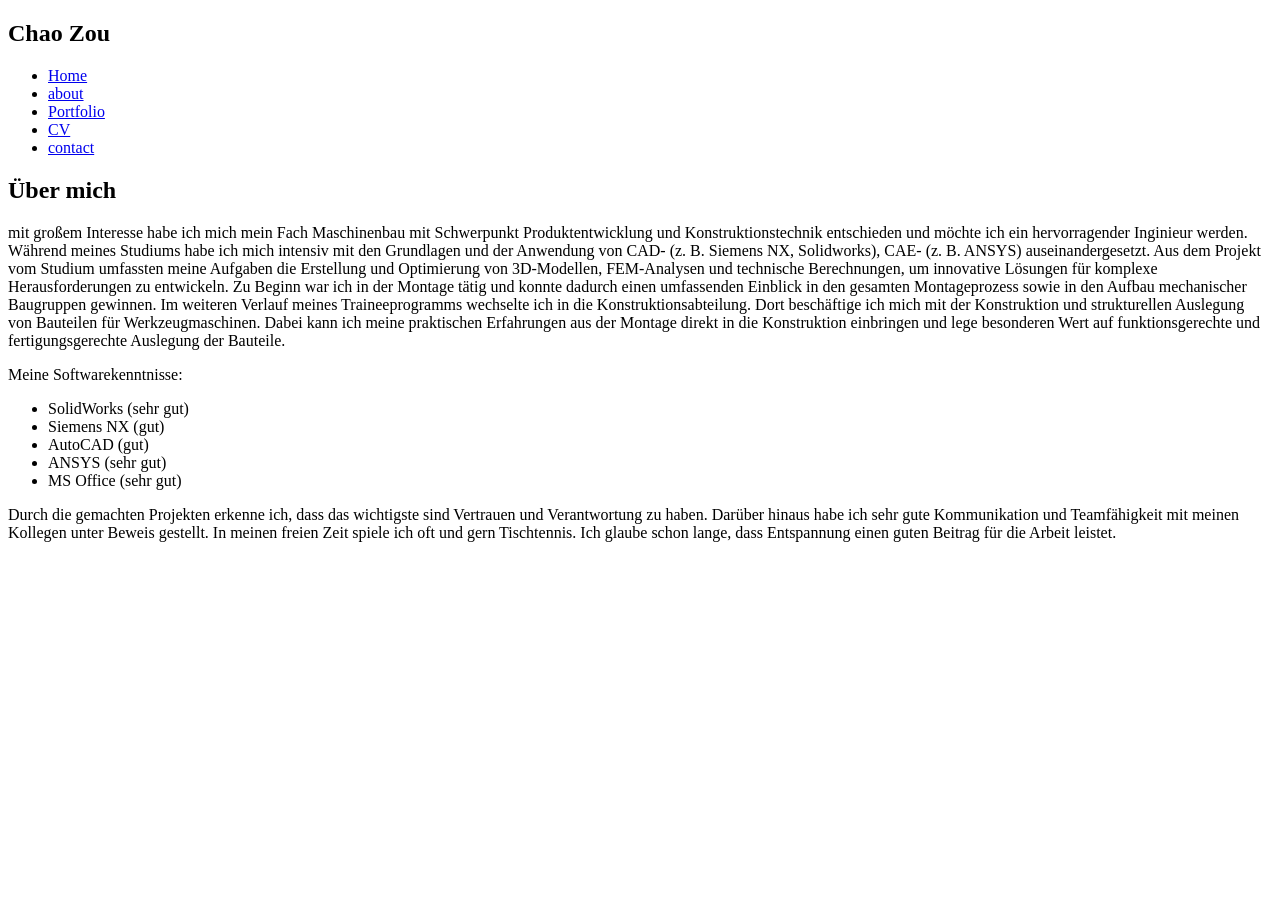
==== about.html @ 22729970 "Update about.html" ====
<!DOCTYPE html>
<html>
<head>
<meta charset="UTF-8">
<title>Über mich</title>
<link rel="stylesheet" href="css/style.css">
</head>

<body>

<nav>
<h2 class="logo">Chao Zou</h2>

<ul>
<li><a href="index.html">Home</a></li>
<li><a href="about.html">about</a></li>
<li><a href="portfolio.html">Portfolio</a></li>
<li><a href="cv.html">CV</a></li>
<li><a href="contact.html">contact</a></li>
</ul>
</nav>

<section class="content">

<h1>Über mich</h1>

<p>
mit großem Interesse habe ich mich mein Fach Maschinenbau mit Schwerpunkt Produktentwicklung und Konstruktionstechnik entschieden und möchte ich ein hervorragender Inginieur werden. 
Während meines Studiums habe ich mich intensiv mit den Grundlagen und der Anwendung von CAD- (z. B. Siemens NX, Solidworks), CAE- (z. B. ANSYS) auseinandergesetzt. Aus dem Projekt vom Studium umfassten meine Aufgaben die Erstellung und Optimierung von 3D-Modellen, FEM-Analysen und technische Berechnungen, um innovative Lösungen für komplexe Herausforderungen zu entwickeln.
Zu Beginn war ich in der Montage tätig und konnte dadurch einen umfassenden Einblick in den gesamten Montageprozess sowie in den Aufbau mechanischer Baugruppen gewinnen. Im weiteren Verlauf meines Traineeprogramms wechselte ich in die Konstruktionsabteilung. Dort beschäftige ich mich mit der Konstruktion und strukturellen Auslegung von Bauteilen für Werkzeugmaschinen. Dabei kann ich meine praktischen Erfahrungen aus der Montage direkt in die Konstruktion einbringen und lege besonderen Wert auf funktionsgerechte und fertigungsgerechte Auslegung der Bauteile.
</p>

<p>
Meine Softwarekenntnisse:
</p>

<ul>
<li>SolidWorks (sehr gut)</li>
<li>Siemens NX (gut)</li>
<li>AutoCAD (gut)</li>
<li>ANSYS (sehr gut)</li>
<li>MS Office (sehr gut)</li>
</ul>

<p>
Durch die gemachten Projekten erkenne ich, dass das wichtigste sind Vertrauen und Verantwortung zu haben. Darüber hinaus habe ich sehr gute Kommunikation und Teamfähigkeit mit meinen Kollegen unter Beweis gestellt. In meinen freien Zeit spiele ich oft und gern Tischtennis. Ich glaube schon lange, dass Entspannung einen guten Beitrag für die Arbeit leistet.
</p>

</section>

</body>
</html>
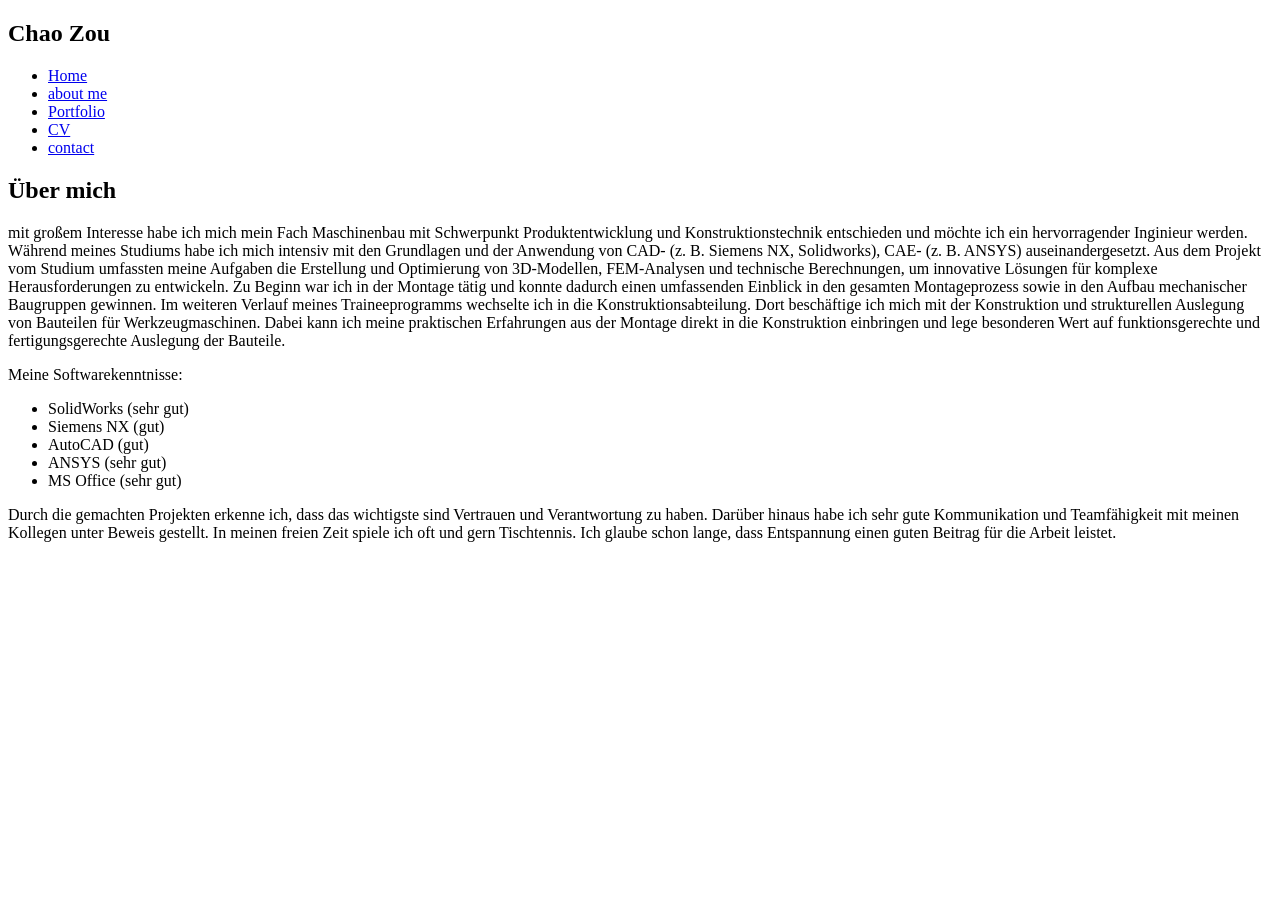
==== commit 6f9f295f: "Update about.html" ====
--- a/about.html
+++ b/about.html
@@ -13,7 +13,7 @@
 
 <ul>
 <li><a href="index.html">Home</a></li>
-<li><a href="about.html">about</a></li>
+<li><a href="about.html">about me</a></li>
 <li><a href="portfolio.html">Portfolio</a></li>
 <li><a href="cv.html">CV</a></li>
 <li><a href="contact.html">contact</a></li>
--- a/css/style.css
+++ b/css/style.css
@@ -0,0 +1,17 @@
+.project-card{
+background:white;
+border-radius:10px;
+box-shadow:0 6px 15px rgba(0,0,0,0.1);
+padding:20px;
+transition:0.3s;
+}
+
+.project-card:hover{
+transform:translateY(-5px);
+}
+
+.project-grid{
+display:grid;
+grid-template-columns:repeat(auto-fit,minmax(300px,1fr));
+gap:25px;
+}
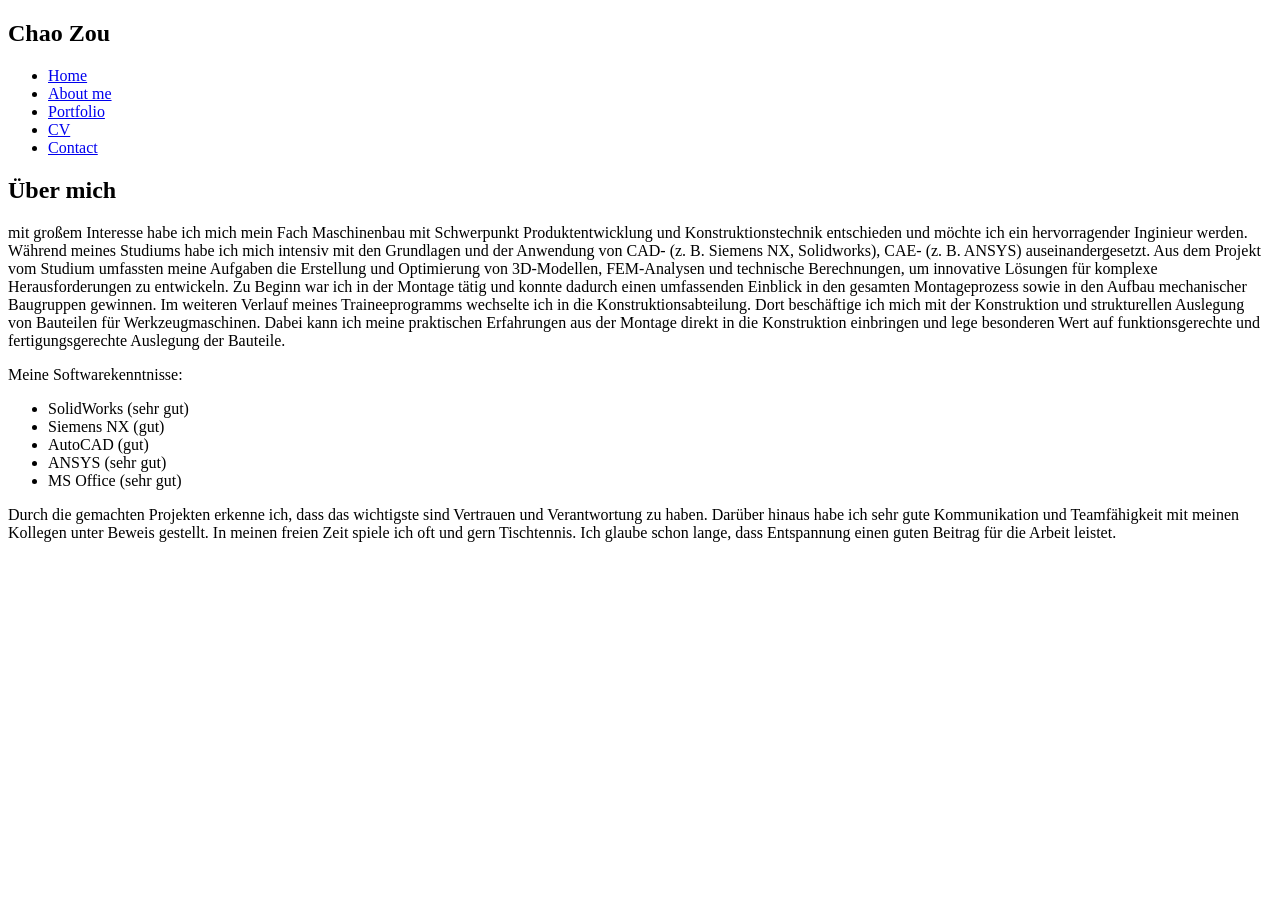
==== commit a639323c: "Update about.html" ====
--- a/about.html
+++ b/about.html
@@ -13,10 +13,10 @@
 
 <ul>
 <li><a href="index.html">Home</a></li>
-<li><a href="about.html">about me</a></li>
+<li><a href="about.html">About me</a></li>
 <li><a href="portfolio.html">Portfolio</a></li>
 <li><a href="cv.html">CV</a></li>
-<li><a href="contact.html">contact</a></li>
+<li><a href="contact.html">Contact</a></li>
 </ul>
 </nav>
 
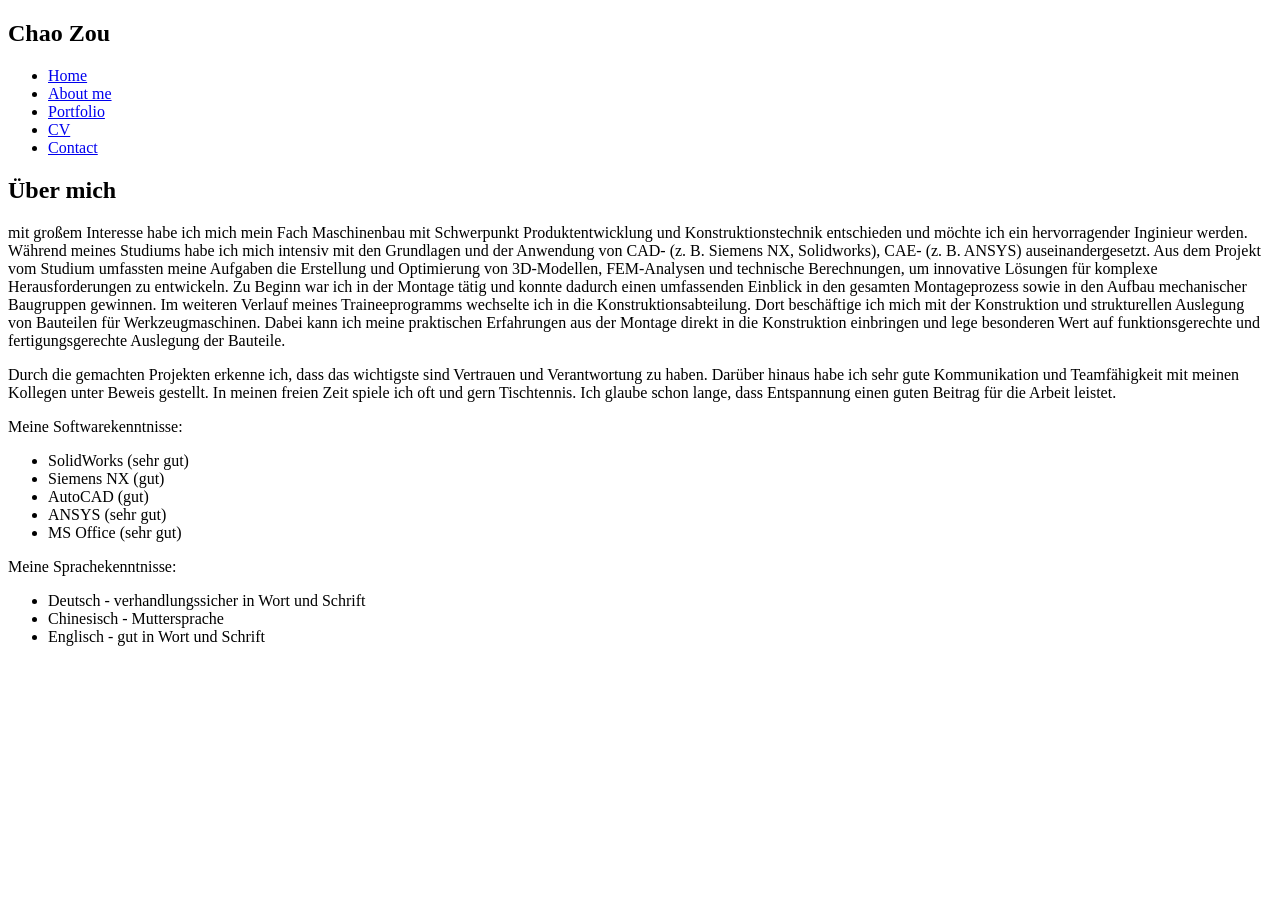
==== commit c02eeaad: "Update about.html" ====
--- a/about.html
+++ b/about.html
@@ -31,6 +31,10 @@
 </p>
 
 <p>
+Durch die gemachten Projekten erkenne ich, dass das wichtigste sind Vertrauen und Verantwortung zu haben. Darüber hinaus habe ich sehr gute Kommunikation und Teamfähigkeit mit meinen Kollegen unter Beweis gestellt. In meinen freien Zeit spiele ich oft und gern Tischtennis. Ich glaube schon lange, dass Entspannung einen guten Beitrag für die Arbeit leistet.
+</p>
+  
+<p>
 Meine Softwarekenntnisse:
 </p>
 
@@ -43,8 +47,14 @@
 </ul>
 
 <p>
-Durch die gemachten Projekten erkenne ich, dass das wichtigste sind Vertrauen und Verantwortung zu haben. Darüber hinaus habe ich sehr gute Kommunikation und Teamfähigkeit mit meinen Kollegen unter Beweis gestellt. In meinen freien Zeit spiele ich oft und gern Tischtennis. Ich glaube schon lange, dass Entspannung einen guten Beitrag für die Arbeit leistet.
+Meine Sprachekenntnisse:
 </p>
+
+<ul>
+<li>Deutsch - verhandlungssicher in Wort und Schrift</li>
+<li>Chinesisch - Muttersprache</li>
+<li>Englisch - gut in Wort und Schrift</li>
+</ul>
 
 </section>
 
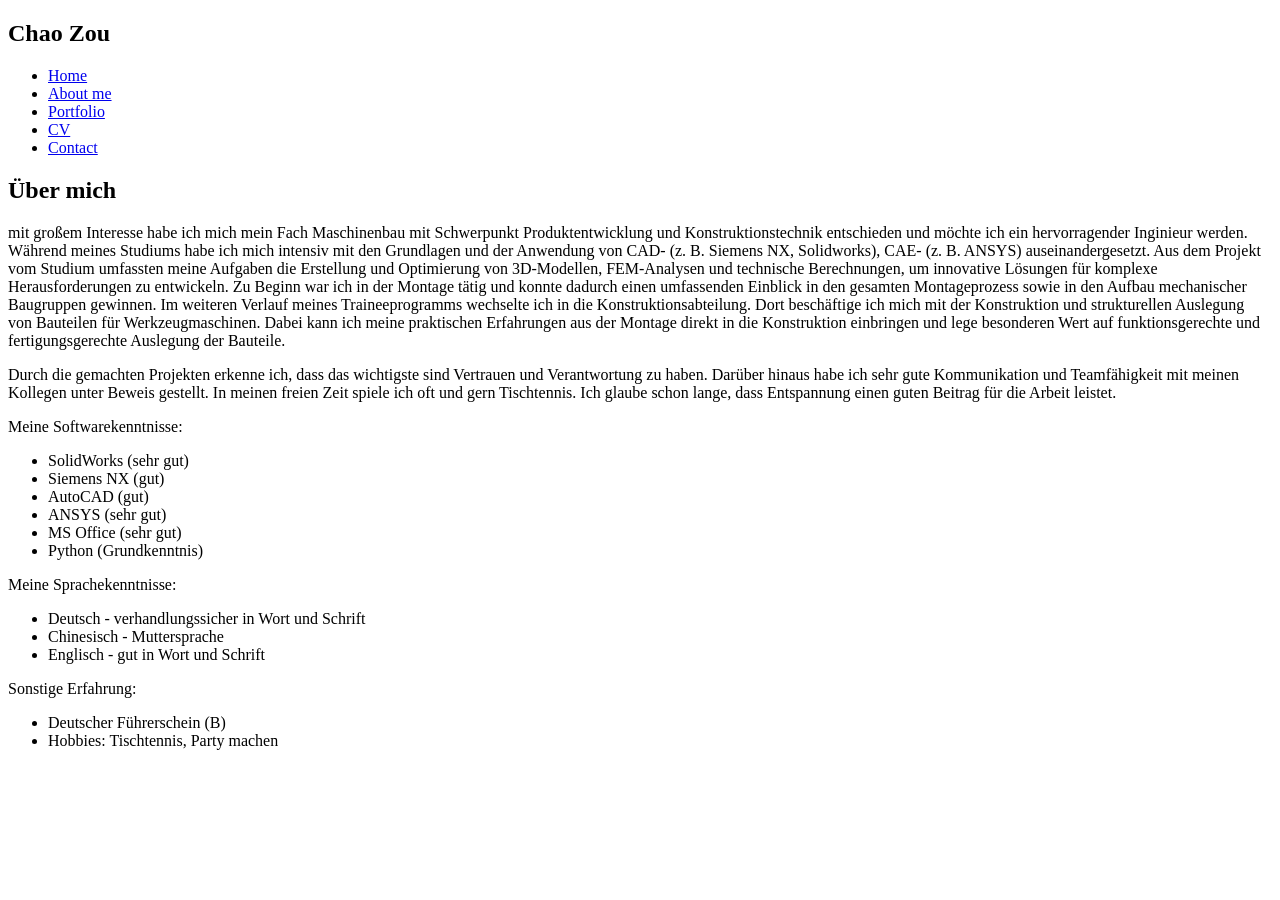
==== commit 4aba0fbe: "Update about.html" ====
--- a/about.html
+++ b/about.html
@@ -44,6 +44,7 @@
 <li>AutoCAD (gut)</li>
 <li>ANSYS (sehr gut)</li>
 <li>MS Office (sehr gut)</li>
+<li>Python (Grundkenntnis)</li>
 </ul>
 
 <p>
@@ -56,6 +57,16 @@
 <li>Englisch - gut in Wort und Schrift</li>
 </ul>
 
+<p>
+Sonstige Erfahrung:
+</p>
+
+<ul>
+<li>Deutscher Führerschein (B)</li>
+
+<li>Hobbies: Tischtennis, Party machen</li>
+</ul>
+
 </section>
 
 </body>
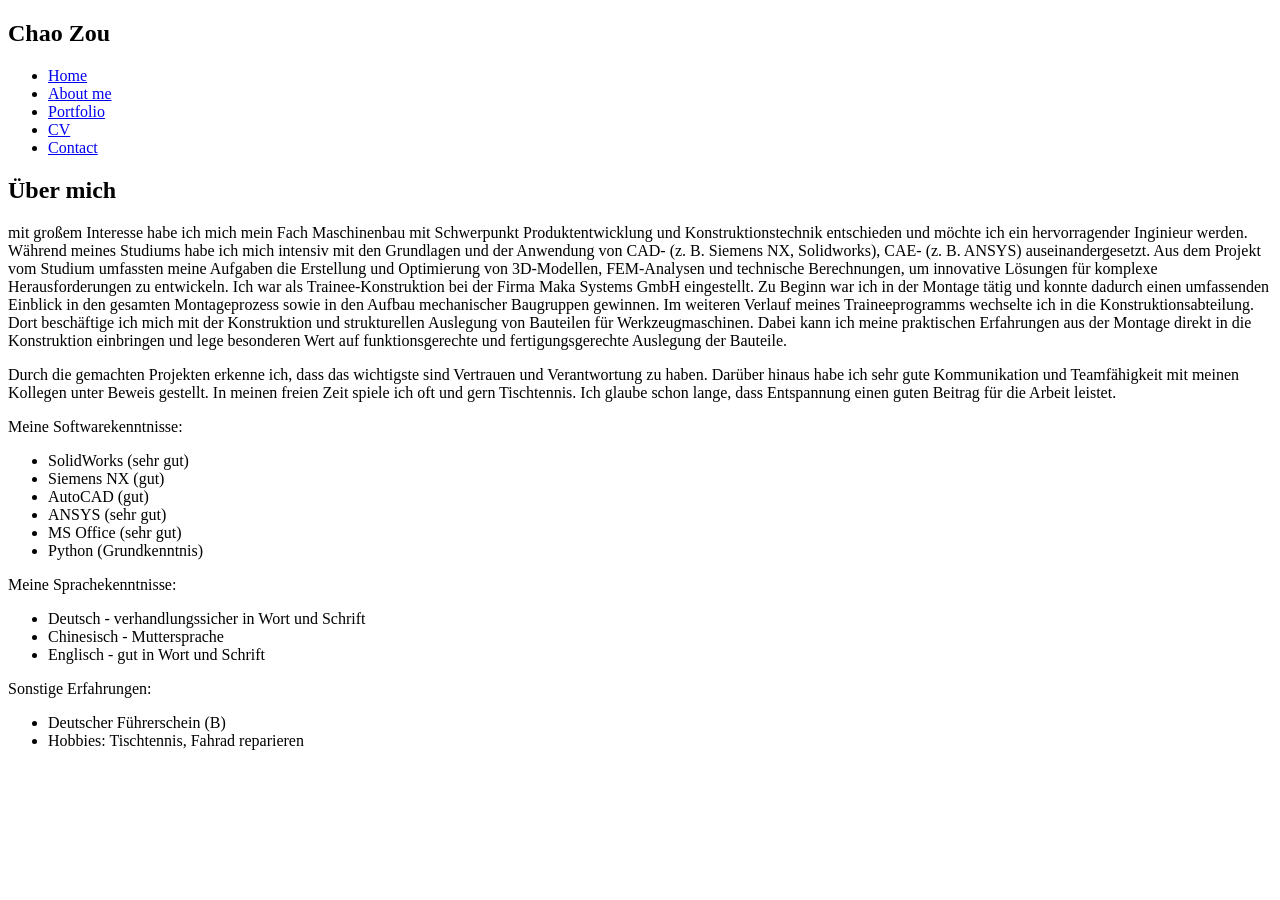
==== commit 62473361: "Update about.html" ====
--- a/about.html
+++ b/about.html
@@ -27,7 +27,7 @@
 <p>
 mit großem Interesse habe ich mich mein Fach Maschinenbau mit Schwerpunkt Produktentwicklung und Konstruktionstechnik entschieden und möchte ich ein hervorragender Inginieur werden. 
 Während meines Studiums habe ich mich intensiv mit den Grundlagen und der Anwendung von CAD- (z. B. Siemens NX, Solidworks), CAE- (z. B. ANSYS) auseinandergesetzt. Aus dem Projekt vom Studium umfassten meine Aufgaben die Erstellung und Optimierung von 3D-Modellen, FEM-Analysen und technische Berechnungen, um innovative Lösungen für komplexe Herausforderungen zu entwickeln.
-Zu Beginn war ich in der Montage tätig und konnte dadurch einen umfassenden Einblick in den gesamten Montageprozess sowie in den Aufbau mechanischer Baugruppen gewinnen. Im weiteren Verlauf meines Traineeprogramms wechselte ich in die Konstruktionsabteilung. Dort beschäftige ich mich mit der Konstruktion und strukturellen Auslegung von Bauteilen für Werkzeugmaschinen. Dabei kann ich meine praktischen Erfahrungen aus der Montage direkt in die Konstruktion einbringen und lege besonderen Wert auf funktionsgerechte und fertigungsgerechte Auslegung der Bauteile.
+Ich war als Trainee-Konstruktion bei der Firma Maka Systems GmbH eingestellt. Zu Beginn war ich in der Montage tätig und konnte dadurch einen umfassenden Einblick in den gesamten Montageprozess sowie in den Aufbau mechanischer Baugruppen gewinnen. Im weiteren Verlauf meines Traineeprogramms wechselte ich in die Konstruktionsabteilung. Dort beschäftige ich mich mit der Konstruktion und strukturellen Auslegung von Bauteilen für Werkzeugmaschinen. Dabei kann ich meine praktischen Erfahrungen aus der Montage direkt in die Konstruktion einbringen und lege besonderen Wert auf funktionsgerechte und fertigungsgerechte Auslegung der Bauteile.
 </p>
 
 <p>
@@ -58,13 +58,13 @@
 </ul>
 
 <p>
-Sonstige Erfahrung:
+Sonstige Erfahrungen:
 </p>
 
 <ul>
 <li>Deutscher Führerschein (B)</li>
 
-<li>Hobbies: Tischtennis, Party machen</li>
+<li>Hobbies: Tischtennis, Fahrad reparieren</li>
 </ul>
 
 </section>
